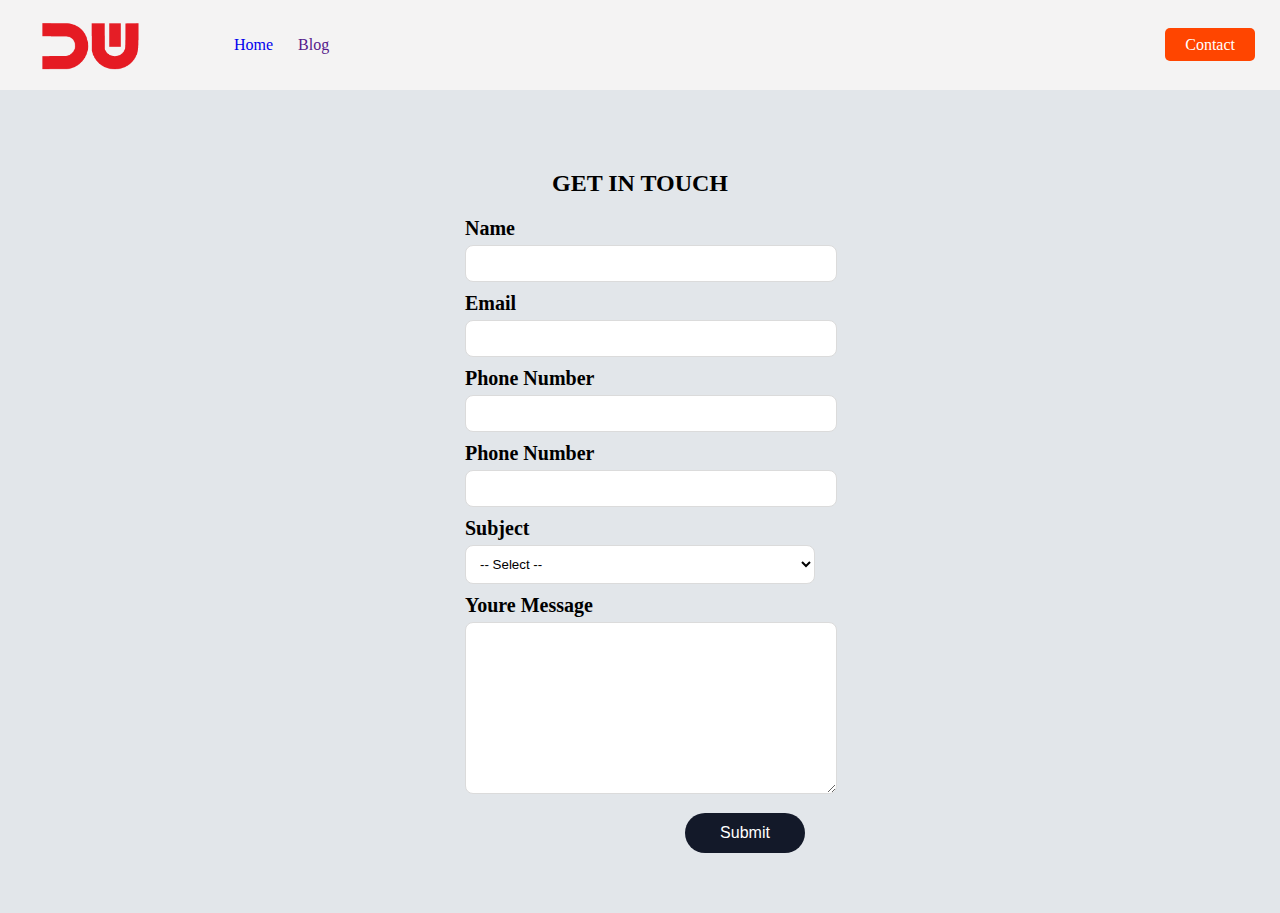
==== contact.html @ d1845b8b "dumbways day 2" ====
<!DOCTYPE html>
<html lang="en">
<head>
    <meta charset="UTF-8">
    <meta http-equiv="X-UA-Compatible" content="IE=edge">
    <meta name="viewport" content="width=device-width, initial-scale=1.0">
    <link rel="stylesheet" href="assets/contact.css">
    <link rel="stylesheet" href="assets/main.css">
    <title>Contact</title>
</head>
<body>
    <!-- ini navbar -->
    <nav>
  
        <div class="nav-left">
            <ul>
                <li>
                    <img src="assets/image/logo2.png" alt="logo dumbways">

                </li>
                <li>
                    <a href="#">Home</a>
                </li>
                <li>
                    <a href="">Blog</a>
                </li>
            </ul>
        </div>
        <div class="nav-right">
            <a href="">Contact</a>
        </div>
    </nav>
    <!-- ini konten -->
    
    <form action="">
        <h2>GET IN TOUCH</h2>
        <div class="">
            <label for="name">Name</label>
            <input height="100" type="text" id="name" required>
         </div>
        <div class="">
            <label for="email">Email</label>
            <input height="100" type="text" id="email" required>
         </div>
        <div class="">
            <label for="hp">Phone Number</label>
            <input height="100" type="text" id="hp" required>
         </div>
       
        <div class="">
            <label for="hp">Phone Number</label>
            <input height="100" type="text" id="hp" required>
        </div>

        <div class="">
            <label for="input-object">Subject</label>
           <select  id="input-object">
                <option value="" >-- Select --</option>
                <option value="" >Frontend</option>
                <option value="" >Backend</option>
                <option value="" >Fullstack</option>
           </select>
        </div>

        <div class="">
            <label for="komentar">Youre Message</label>
            <textarea name="" id="komentar" cols="30" rows="10"></textarea>
        </div>
        <div class="button">
            <button type="submit">Submit</button>
        </div>
         
    </form>

</div>
</body>
</html>
---- assets/contact.css ----
body{
    background-color:#DCE0E4 ;
}

form{
    width: 350px;
    margin: 50px auto;
    padding: 10px;
}
form h2{
    text-align: center;
}

form div{
    margin-top: 10px;
}

 label{
    font-weight: bold;
    font-size: 20px;
 }

 input, select, textarea{
    background-color:#FFFFFF;
    width: 100%;
    padding: 10px;
    margin-top: 5px;
    border-radius: 8px;
    border: 1px solid #dbdbdb;
    box-shadow: #d6dadf;
 }
 button{
    background-color: #111727;
    color: white;
    padding: 6px 25px;
    border: none;
    border-radius: 5px;
    margin-top: 5px;
    font-size: 15px;
    cursor: pointer;
 }
 button:hover{
    background-color: black;
 }

 .button{
    display: flex;
    justify-content: end;
    align-items: center;
 }
---- assets/main.css ----
body{
    margin: 0;
    background-color:#E2E6EA;
}

*{
    text-decoration: none;
}

nav{
    height: 10vh;
    background-color: #F4F3F3;
    display: flex;
    align-items: center;
}

nav ul{
    display:flex ;
    list-style-type:none ;
    align-items: center;
}

nav ul li {
    margin-right: 25px;

}

nav ul li img{
    width: 60%;
}
.nav-left{
   flex: 50%;  /* mengatur lebar  */
}

.nav-right{
    flex: 50%;
    text-align: end;
    margin-right: 25px;
}

.nav-right a{
    background-color: orangered;
    padding: 8px 20px;
    color: white;
    border-radius: 5px;
}

/* section */


.container{
    display:flex ;
    justify-content: center;
    height: 90vh;
    align-items: center;
    width: 1200px;
    margin: 100px auto;
    

}
section{
    display: flex;
    width: 90%;
    justify-content: center;
    align-items: center;
    background-color: #fff;
    padding: 50px 50px;
    box-shadow: 0 20px 50px rgba(0, 0, 0, 0.1) ;

    }

.left{
    width: 70%;
}
.right{
    width: 30%;
    margin-left: 50px;
}

/* contact */
.contact{
    background-color: #0d0d74;
    border-radius: 10px;
    padding: 5px 20px;
    margin-right: 20px;
}

/* icon */
.icon i{
    /* background-color: #3e3f44; */
    font-size: 30px;
    border-radius: 50%;
    /* border: 1px solid grey; */
    padding: 7px;
    
}

.right{

    display: flex;
    width: 70%;
    justify-content: center;
}
.right-content{
    width: 70%;
    border-radius: 5px;
    text-align: center;
    box-shadow: 0 0 5px black;
    background-color:#fff;
}
.right-content img{
    width: 100%;
    border-radius: 5px 5px 0 0;
    
}
button{
    width: 120px;
    height: 40px;
    border-radius: 20px;
    border: none;
    font-size: 16px;
    color: white;
    background-color: #131929;
    margin-right: 10px;
}
button:hover{
    cursor: pointer;
    background-color: #494848;
}
.inilink{
    color: #131929;
    font-size: 19px;
}
.inikonten{
    margin-top: 50px;
    margin-bottom: 50px;
}
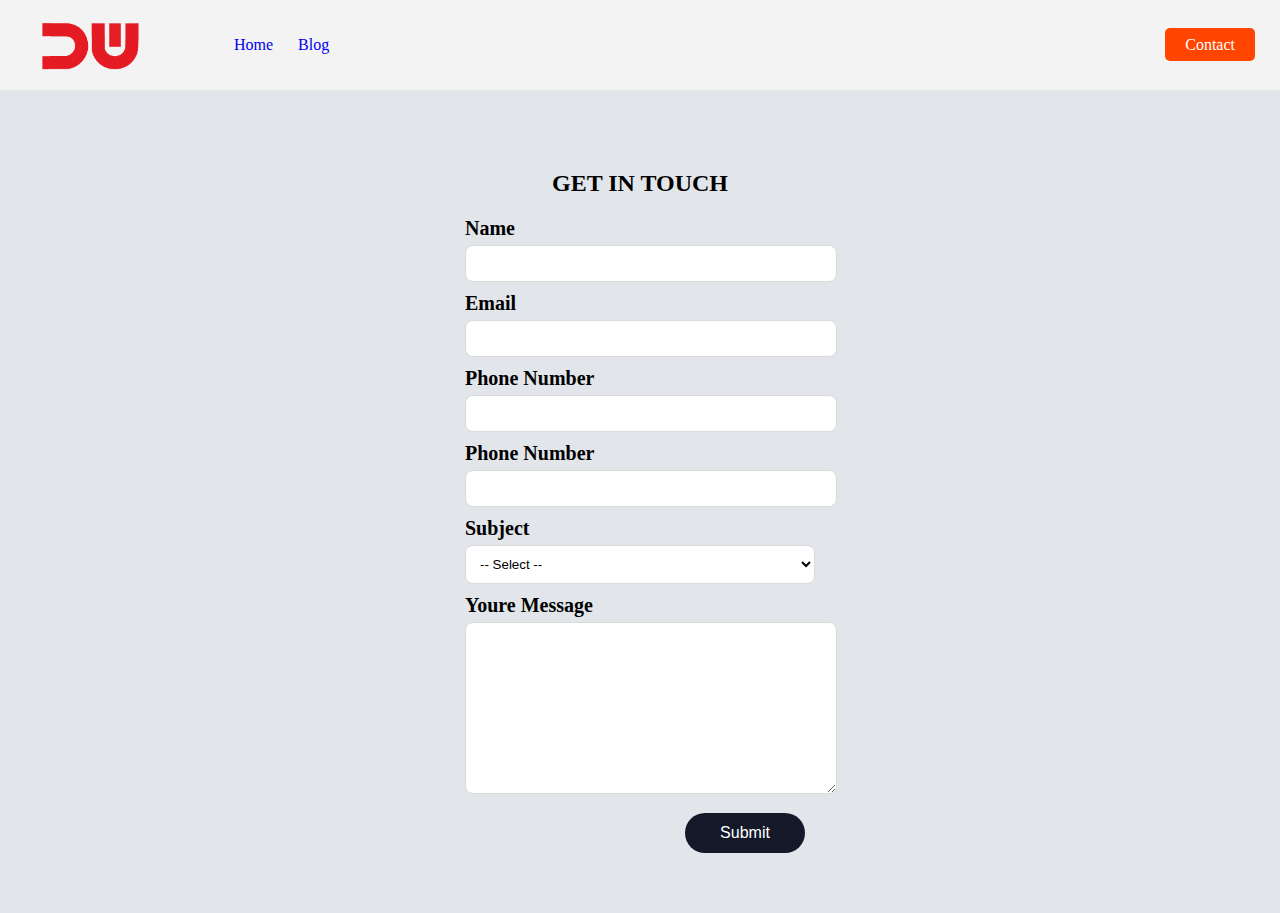
==== commit 38e13d3c: "tambah link navbar" ====
--- a/contact.html
+++ b/contact.html
@@ -22,12 +22,12 @@
                     <a href="#">Home</a>
                 </li>
                 <li>
-                    <a href="">Blog</a>
+                    <a href="#">Blog</a>
                 </li>
             </ul>
         </div>
         <div class="nav-right">
-            <a href="">Contact</a>
+            <a href="/contact.html">Contact</a>
         </div>
     </nav>
     <!-- ini konten -->
